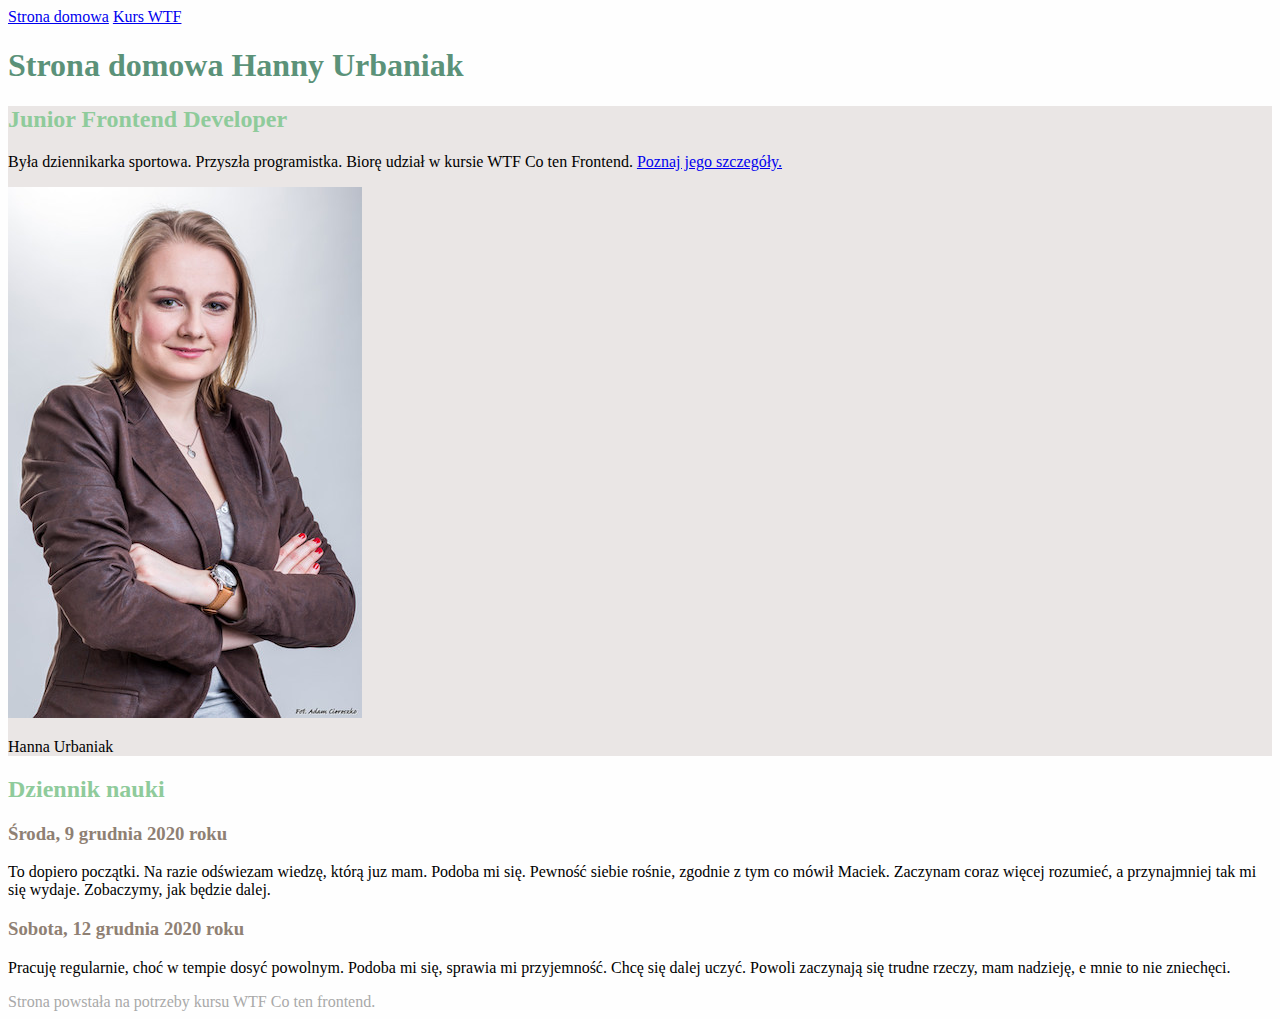
==== index.html @ 10e67ed9 "initial commit" ====
<!DOCTYPE html>
<html lang="pl">

<head>
    <meta charset="UTF-8">
    <meta name="viewport" content="width=device-width, initial-scale=1.0">
    <title>Document</title>
    <link href="style.css" rel="stylesheet" type="text/css">
</head>

<body>
    <nav><a href="index.html">Strona domowa</a> <a href="wtf.html">Kurs WTF</a></nav>
    <header class="header">
        <h1>Strona domowa Hanny Urbaniak</h1>
    </header>
    <main>
        <section class="about">
            <h2 class="little-header">Junior Frontend Developer</h2>
            <p>Była dziennikarka sportowa. Przyszła programistka. Biorę udział w kursie WTF Co ten Frontend. <a
                    href="wtf.html">Poznaj jego szczegóły.</a></p>
            <img src="img/hania.jpg" alt="Hania Urbaniak">
            <p>Hanna Urbaniak</p>
        </section>
        <section>
            <h2 class="little-header">Dziennik nauki</h2>
            <article>
                <h3 class="diary-header">Środa, 9 grudnia 2020 roku</h3>
                <p>To dopiero początki. Na razie odświezam wiedzę, którą juz mam. Podoba mi się. Pewność siebie rośnie,
                    zgodnie z tym co mówił Maciek. Zaczynam coraz więcej rozumieć, a przynajmniej tak mi się wydaje.
                    Zobaczymy, jak będzie dalej.</p>
            </article>
            <article>
                <h3 class="diary-header">Sobota, 12 grudnia 2020 roku</h3>
                <p>Pracuję regularnie, choć w tempie dosyć powolnym. Podoba mi się, sprawia mi przyjemność. Chcę się
                    dalej uczyć. Powoli zaczynają się trudne rzeczy, mam nadzieję, e mnie to nie zniechęci.</p>
            </article>
        </section>
    </main>
    <footer>Strona powstała na potrzeby kursu WTF Co ten frontend.</footer>
    <script src="main.js"></script>
</body>

</html>
---- style.css ----
body {
    background-color: #fefefe;
}

h3{
    color: darkcyan;
}

footer{
    color: darkgray;
}

.header {
    color: #5B9279;
}

.little-header {
    color: #8FCB9B;
}

.diary-header {
    color: #8F8073;
}

.about {
    background-color: #EAE6E5;
}
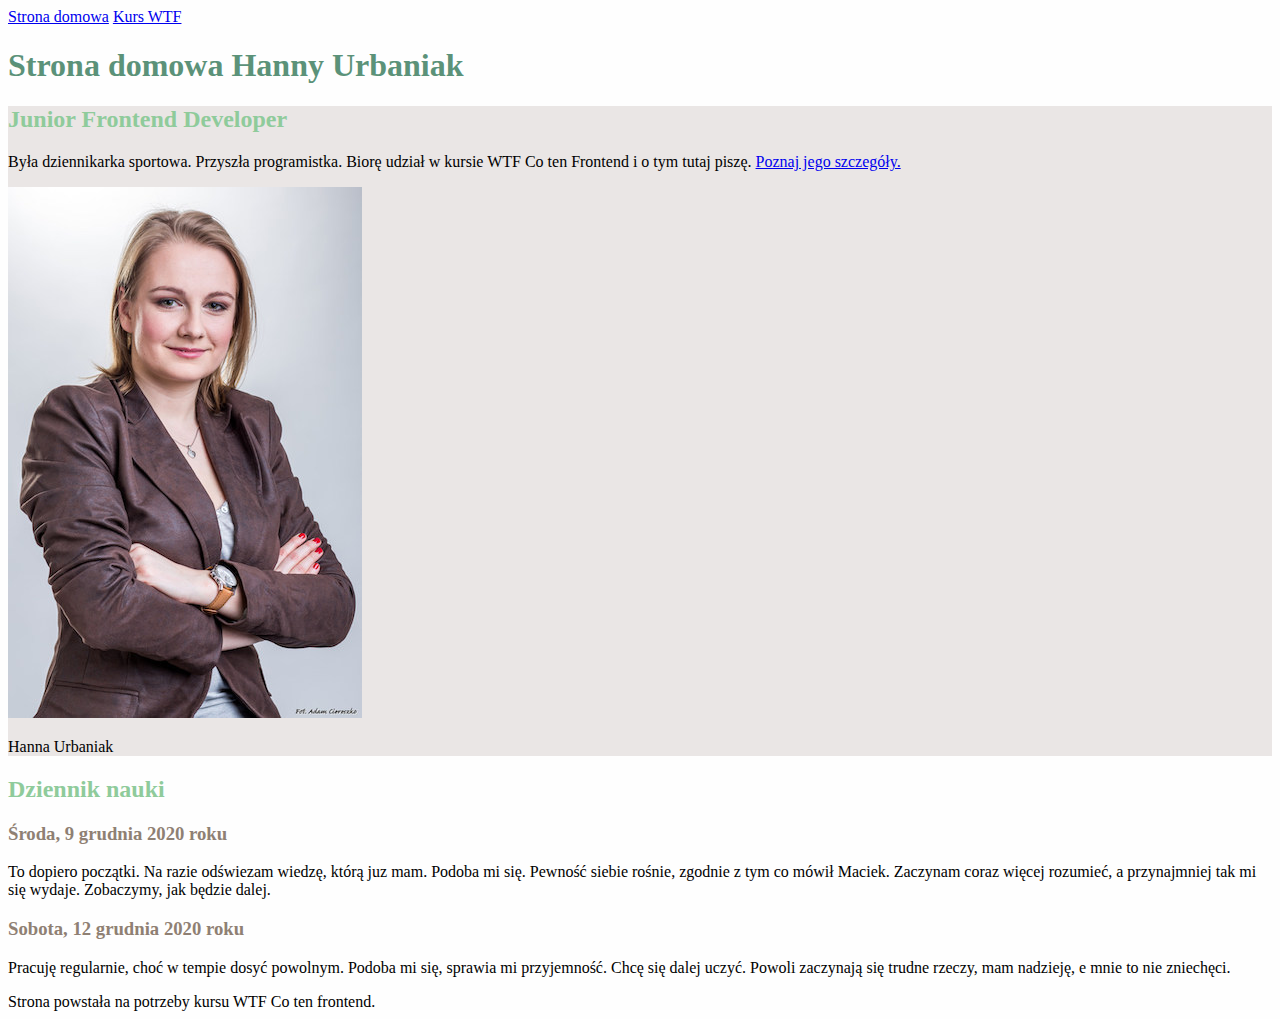
==== commit 6be97814: "describe and footer style change" ====
--- a/index.html
+++ b/index.html
@@ -16,7 +16,7 @@
     <main>
         <section class="about">
             <h2 class="little-header">Junior Frontend Developer</h2>
-            <p>Była dziennikarka sportowa. Przyszła programistka. Biorę udział w kursie WTF Co ten Frontend. <a
+            <p>Była dziennikarka sportowa. Przyszła programistka. Biorę udział w kursie WTF Co ten Frontend i o tym tutaj piszę. <a
                     href="wtf.html">Poznaj jego szczegóły.</a></p>
             <img src="img/hania.jpg" alt="Hania Urbaniak">
             <p>Hanna Urbaniak</p>
--- a/style.css
+++ b/style.css
@@ -4,10 +4,6 @@
 
 h3{
     color: darkcyan;
-}
-
-footer{
-    color: darkgray;
 }
 
 .header {
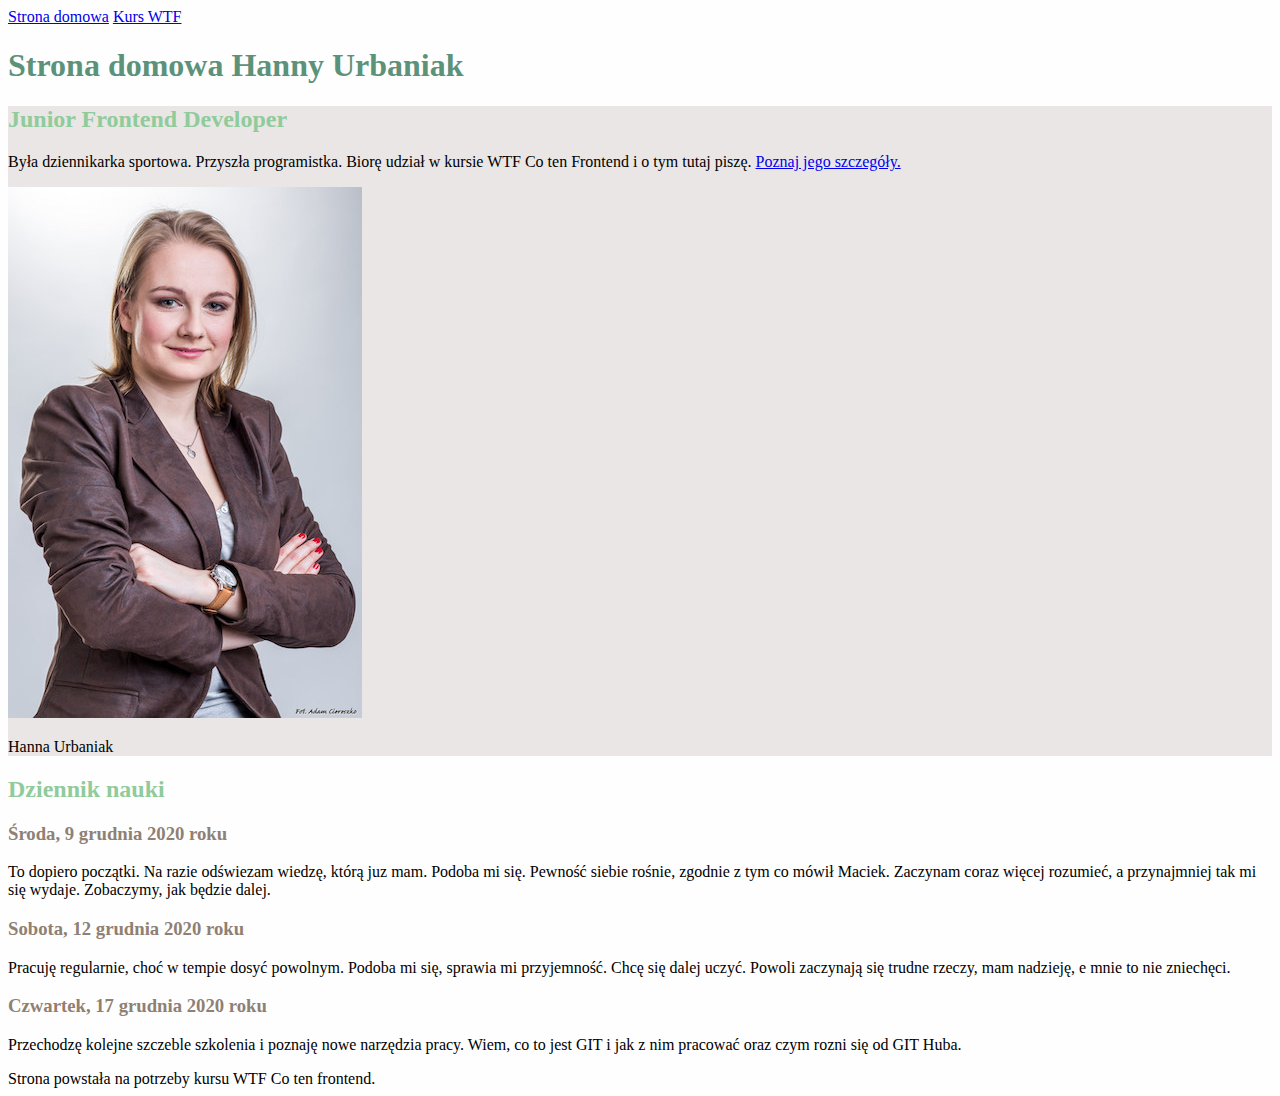
==== commit 434135e0: "new items in diary" ====
--- a/index.html
+++ b/index.html
@@ -9,15 +9,18 @@
 </head>
 
 <body>
-    <nav><a href="index.html">Strona domowa</a> <a href="wtf.html">Kurs WTF</a></nav>
+    <nav>
+        <a href="index.html">Strona domowa</a>
+        <a href="wtf.html">Kurs WTF</a>
+    </nav>
     <header class="header">
         <h1>Strona domowa Hanny Urbaniak</h1>
     </header>
     <main>
         <section class="about">
             <h2 class="little-header">Junior Frontend Developer</h2>
-            <p>Była dziennikarka sportowa. Przyszła programistka. Biorę udział w kursie WTF Co ten Frontend i o tym tutaj piszę. <a
-                    href="wtf.html">Poznaj jego szczegóły.</a></p>
+            <p>Była dziennikarka sportowa. Przyszła programistka. Biorę udział w kursie WTF Co ten Frontend i o tym
+                tutaj piszę. <a href="wtf.html">Poznaj jego szczegóły.</a></p>
             <img src="img/hania.jpg" alt="Hania Urbaniak">
             <p>Hanna Urbaniak</p>
         </section>
@@ -34,6 +37,10 @@
                 <p>Pracuję regularnie, choć w tempie dosyć powolnym. Podoba mi się, sprawia mi przyjemność. Chcę się
                     dalej uczyć. Powoli zaczynają się trudne rzeczy, mam nadzieję, e mnie to nie zniechęci.</p>
             </article>
+            <article>
+                <h3 class="diary-header">Czwartek, 17 grudnia 2020 roku</h3>
+                <p>Przechodzę kolejne szczeble szkolenia i poznaję nowe narzędzia pracy. Wiem, co to jest GIT i jak z nim pracować oraz czym rozni się od GIT Huba.</p>
+            </article>
         </section>
     </main>
     <footer>Strona powstała na potrzeby kursu WTF Co ten frontend.</footer>
